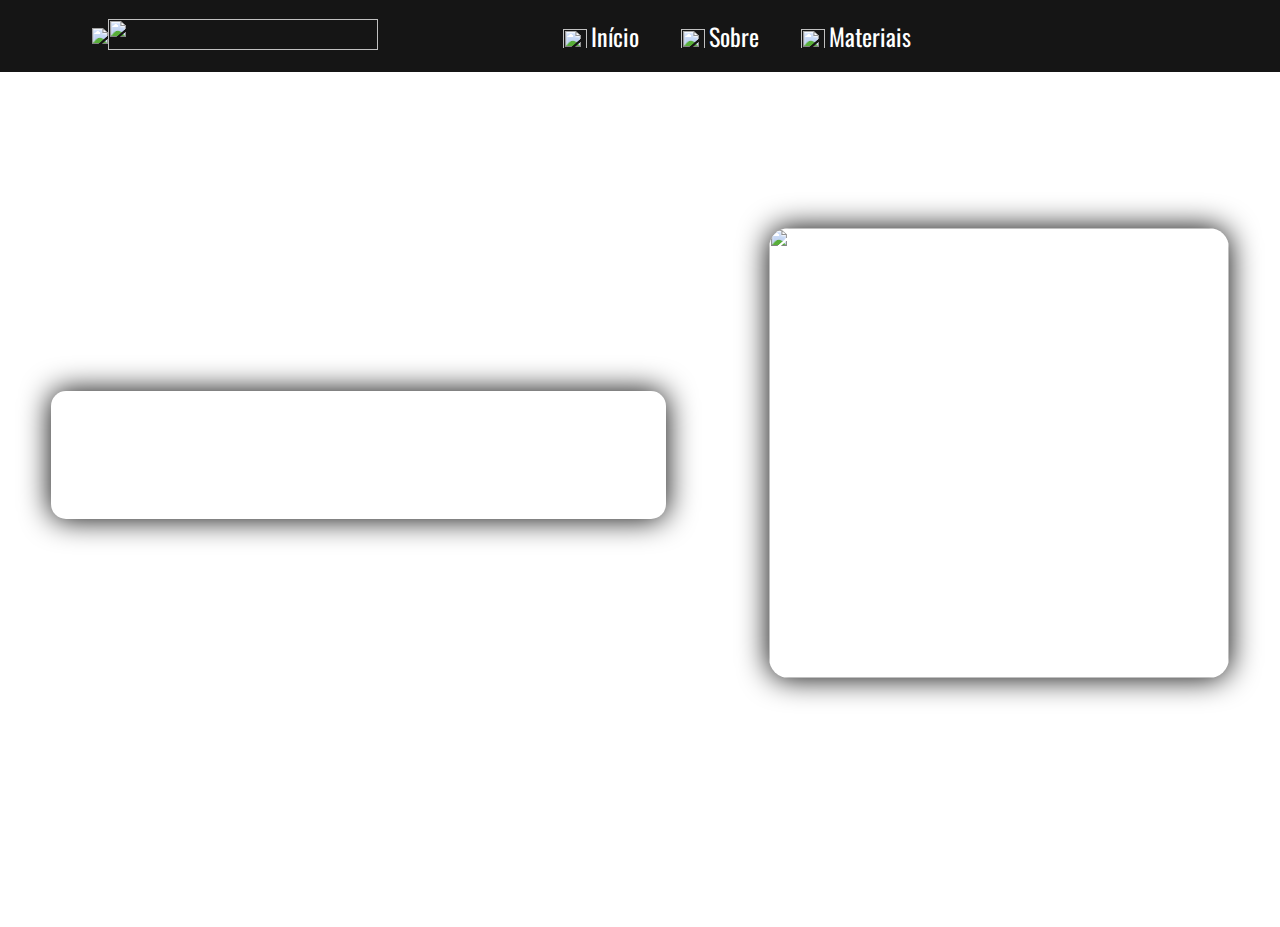
==== 1grau.html @ e221716e "atualizando" ====
<!DOCTYPE html>
<html lang="pt-br">
<head>
    <meta charset="UTF-8">
    <meta http-equiv="X-UA-Compatible" content="IE=edge">
    <meta name="viewport" content="width=device-width, initial-scale=1.0">
    <link rel="stylesheet" href="css/style.css">
    <title>Functiontrix</title>
</head>
<body>
    <header>
        <div class="logo">
            <img src="img/math-operations-bold-svgrepo-com 1.svg" >
            <a href="index.html"><img src="img/functiontrix.svg" width="270" height="31"></a>
        </div>
       
        <nav>
            <ul>
                <a href="inicio.html">
                    <li><img src="img/house-chimney-floor-svgrepo-com.svg" width="24" height="24">Início</li>
                </a>
                <a href="QuemSomos.html">
                    <li><img src="img/person-svgrepo-com.svg" width="24" height="24">Sobre</li>
                </a> 
                <a href="materiais.html">
                    <li><img src="img/calculator-svgrepo-com.svg" width="24" height="24">Materiais</li>
                </a>
            </ul>
        </nav>
        <div class="perfil"><p class="hidden">Lucas</p></div> 
    </header>
<div class="blococalc1">
    <br> <br>
    <p>Equação de 1º grau</p> <br> <br> <br> <br>
    <div class="calc1-container">
        <div class="bloco3-texto">
                <p>A equação de 1º grau é uma equação que possui uma incógnita de nivel 1, composto por
                     ax + b = 0, em que a e b são números reais, e a é diferente de 0.</p>
        </div>
        <div class="bloco3-gif">
                <img src="img/Cwgf.gif" width="460px" height="450" >
        </div>
   
</div>
</div>
</body>
</html>
---- css/style.css ----
*{
    padding: 0px;
    margin: 0px;
}
@font-face {
    font-family: "AudioWide";
    src: url(Audiowide-Regular.ttf);
}
@font-face {
    font-family: "Oswald";
    src: url(Oswald-VariableFont_wght.ttf);
}
/* <<<<<INICIO>>>>> */
.container-produtos{
    display: flex;
    justify-content: space-around;
    align-items: center;
}
.produtos{
    width: 256px;
    height: 256px;
    background-color: white;
    border-radius: 22px;
    outline: 4px solid white;
}
.produtos:hover{
    transition: all 0.2s;
    outline: 4px solid #4B8BF4;
    color: #4B8BF4;
    transform: translate(0px, 10px);
}
.produtos a{
    text-decoration: none;
    color: black;
    list-style: none;
    font-family: "Oswald";
    font-weight: bold;
}

/* <<<<<Mudar Tema>>>>> */
.mudar-tema {
    align-items: center;
    display: flex;
    font-weight: bold;
}
.mudar-tema button{
    font-size: 15px;
    margin-left: 10px;
    width: 100px;
}
/*<<<<<Calculadora>>>>> */
.bodyCalculadora{
    text-align: center;
    padding-top: 24px;
    box-shadow: inset 0px 2px 0px 0px #000000;
    background-color: #151515;
    color: #ffffff;
}
.bodyCalculadora h1{
    font-family: "Audiowide", sans-serif;
    font-weight: 400;
    color: #4B8BF4;
    font-size: 42px;
    animation: ah1 5s infinite;
}
@keyframes ah1{
    50% {letter-spacing: 8px;}
}
.bodyCalculadora p{
    padding: 10px;
    font-family: "Oswald";
}
input, label, button, .btn-form{
    border: 0;
    border-radius: 10px;
    font-size: 32px;
}
.voltar button{
    font-size: 16px;
    width: max-content;
}
button, .btn-form, .btn-form-limpar{
    padding: 5px;
    color: #4B8BF4;
    background-color: #EFEFFF;
    font-family: "Audiowide", sans-serif;
    width: 256px;
    cursor: pointer;
    border: 1px solid #4B8BF4;
    text-shadow: 0.0em 0.2em 0.1em #c0c0f1; 
}
button:hover, .btn-form:hover{
    transition: all 0.2s;
    color: white;
    background-color: #4B8BF4;
    text-shadow: 0.0em 0.2em 0.1em #386ec4; 
}
.btn-form-limpar:hover{
    transition: all 0.2s;
    color: white;
    background-color: #f44b4b;
    text-shadow: 0.0em 0.2em 0.1em #c43838; 
    border: 1px solid #f44b4b;
}
.classResposta{
    height: 212px;
    background-color: #ffffff;
    border: 3px solid #4B8BF4;
    border-radius: 10px;
    width: 512px;
    color: #000000;
    margin: auto;
}
.bodyCalculadora input{
    padding: 5px;
    height: 48px;
    width: 548px;
    background-color: #E2E2EB;
}
.bodyCalculadora input::placeholder{
   font-size: 30px;
   opacity: 50%;
   font-family: "Oswald";
}
/* <<<<<Calculadora2 grau>>>>>
/* <<<<<Calculadora basica>>>>>*/
table{
    margin: auto;
    text-align: left;
}
.btn-table{
    transition: 0;
    width: 128px;
    border-radius: 0;
}
.btn-table-limpar{
    transition: 0;
    width: 128px;
    border-radius: 0;
}
.btn-table-result{
    transition: 0;
    width: 128px;
    border-radius: 0;
}
.btn-table-result:hover{
    background-color: #6df44b;
    text-shadow: 0.0em 0.2em 0.1em #64c438; 
    border-color: #4b8b32;
}
.btn-table-limpar:hover{
    background-color: #f44b4b;
    text-shadow: 0.0em 0.2em 0.1em #c43838; 
    border-color: #8b3232;
}
#idResposta2{
 text-align: right;
 font-size: 30px;
 padding: 0;
}
.classResposta2{
    height: 48px;
    background-color: #ffffff;
    border: 3px solid #4B8BF4;
    border-radius: 0;
    width: 512px;
    color: #000000;
    margin: auto;
}
/* <<<<<Calculadora de primeiro grau>>>>> */
.blococalc1 p{
    text-align: center;
    color: white;
    font-size: 42px;
    font-family: "AudioWide";
}
.blococalc1{
    background-image: url(../img/dhru-j-VT-dBtF8kb0-unsplash.jpg);
    background-size: cover;
    height: 95vh;
}
.calc1-container{
    display: flex;
    align-items: center;
    justify-content: space-around;
}
/* <<<<<COMEÇO DO CABEÇALHO>>>>> */
header{
    background-color: #151515;
    display: flex;
    height: 72px;
    align-items: center;
    justify-content: space-around;
}
.perfil{
    width: 48px;
    height: 48px;
    background-image: url(../img/profile.jpg);
    background-size: cover;
    border-radius: 100px;
    cursor: pointer;
    border: 1px solid #151515;
}
.perfil:hover{
    border: 1px solid #4B8BF4;
}
.hidden{
    display: none;
    color: white;
    margin-top: 16px;
    margin-left: 52px;
}
.perfil:hover .hidden{
    display: block;
}
.logo{
    display: flex;
    align-items: center;
}
.logo-texto{
    margin-left: 16px;
    align-content: center;
}
nav ul{
    display: flex;
}
nav ul a{
    text-decoration: none;
    color: white;
    margin-right: 42px;
    font-size: 24px;
}
nav ul a:hover{
    color: #4B8BF4;
}
nav ul img{
    padding-right: 4px;
}
nav ul li{
    display: flex;
    align-items: center;
    font-family: "Oswald";
}
/* <<<<<Fim do cabeçalho>>>>>
<<<<<Bloco 1>>>>> */
.bloco1{
    box-shadow: inset 0px 2px 0px 0px #000000;
    display: flex;
    background-color: #151515;
    height: 200px;
    justify-content: space-evenly;
    align-items: center;
}
.logo-bloco1 p{
    color: #E2E2EB;
    font-size: 32px;
    font-family: "Oswald";
    text-align: center;
}
.icones-bloco1{
    opacity: 10%;
    animation: abl1 1s infinite alternate-reverse;
}
@keyframes abl1 {
    100%{transform: translate(0px, 10px);}
}
/* <<<<<FIM DO BLOCO 1>>>>>
<<<<<BLOCO 2>>>>> */
.bloco2{
    box-shadow: inset 0px 2px 5px #1d1d1d;
    background: linear-gradient(rgba(0,0,0,0.6), rgba(0,0,0,0.6)),  url(../img/dhru-j-VT-dBtF8kb0-unsplash.jpg);
    background-size: cover;
    height: 100vh;
    text-align: center;
}
.bloco2 p{
    padding-top: 62px;
    color: white;
    font-size: 92px;
    font-family: 'Audiowide', sans-serif;
    animation: abl1 1s infinite alternate;  
}
/* <<<<<FIM DO BLOCO 2>>>>>

<<<<<BLOCO 3>>>>> */
.bloco3{
    box-shadow: inset 0px 2px 5px #1d1d1d;
    background-image: url(../img/bloco3fundo.jpg);
    background-size: cover;
    background-position: bottom;
    padding: 196px 0px 196px 0px;
    align-items: center;
}
.bloco3 p{
    font-family: "Audiowide", sans-serif;
    text-align: center;
    color: rgb(255, 255, 255);
    font-size: 40px;
}
.bloco3-texto{
    width: 615px;
    border-radius: 15px;
    box-shadow: 0px 0px 30px #000000;
}
.bloco3-texto p{
    font-size: 22px;
    color: rgb(255, 255, 255);
    font-family: "Oswald";
    font-weight: 500;
    padding: 16px;
}
.bloco3-gif img{
    border-radius: 20px;
    box-shadow: 0px 0px 30px #000000;
}
.bloco3-container{
   display: flex;
   justify-content: space-evenly;
   align-items: center;
}
/* <<<<<FIM DO BLOCO 3>>>>>
<<<<<BLOCO 4>>>>> */
.bloco4{
    background-image: url(../img/triangle\ \(black\).jpg);
    background-size: cover;
    padding: 196px 0px 196px 0px;
}
.bloco4 p{
    font-family: "Audiowide", sans-serif;
    text-align: center;
    color: rgb(255, 255, 255);
    font-size: 40px;
}
.bloco4-img img{
    border-radius: 50px;
    box-shadow: 0px 0px 30px #000000;
}
.bloco4-container{
    display: flex;
    justify-content: space-evenly;
    align-items: center;
}
.bloco4-container2{
    text-align: center;
}
.bloco4-texto{
    width: 672px;
    border-radius: 15px;
    box-shadow: 0px 0px 30px #000000;
}
.bloco4-texto p{
    padding: 16px;
    font-size: 22px;
    color: white;
    text-align: left;
    font-family: "Oswald";
    font-weight: 500;
}
/* <<<<<FIM DO BLOCO 4>>>>>
<<<<<BLOCO 5>>>>>*/
.bloco5{
    background-color: #151515;
    text-align: center;
    padding: 64px;
}
.bloco5 p{
    text-align: center;
    color: white;
    font-family: 'AudioWide';
}
.sobre-nos button{
    font-size: 10px;
    width: 100px;
}
.sobre-nos p{
    padding-top: 20px;
}
/* <<<<<FIM DO BLOCO 5>>>>>
<<<<<RODAPE>>>>> */
.rodape{
    background-color: #242424;
    display: flex;
    justify-content: space-between;
    padding: 42px;
}
.rodape p{
    color: white;
    font-size: 20px;
}
.rodape-img{
    display: flex;
}
.rodape-img a{
    display: flex;
}
.curso{
   align-content: center;
}
/* <<<<<FIM DO RODAPE>>>>>
<<<<<QUEM SOMOS>>>>> 
<<<<<Bloco1>>>>> */
.quemsomos{
    background-color: #373839;
    display: flex;
    padding: 112px 0px 112px 0px;
    justify-content: space-evenly;
}
.QS-img img{
    border-radius: 100px;
    box-shadow: 1px 1px 30px #242424;
}
.QS-titulo{
    font-size: 40px;
    color: white;
    font-family: "AudioWide";
}
.QS-texto{
    width: 500px;
    font-size: 27px;
    color: white;
    font-family: "Oswald";
}
/*<<<<<Bloco2>>>>> */
.quemsomos2{
    background-color: #373839;
    text-align: center;
    padding-bottom: 72px;
}
.QS-nomes{
    font-size: 32px;
    color: white;
    font-family: "Oswald";
    box-shadow: 1px 1px 30px #242424;
    border-radius: 50px;
    padding: 25px;
}
.QS-texto2{
    font-size: 27px;
    color: white;
    font-family: "Oswald";
}
.quemsomos2 img{
    border-radius: 100px;
    box-shadow: 1px 1px 30px #242424;
}
.QS-equipe{
    display: flex;
    align-items: center;
    justify-content: space-evenly;
}
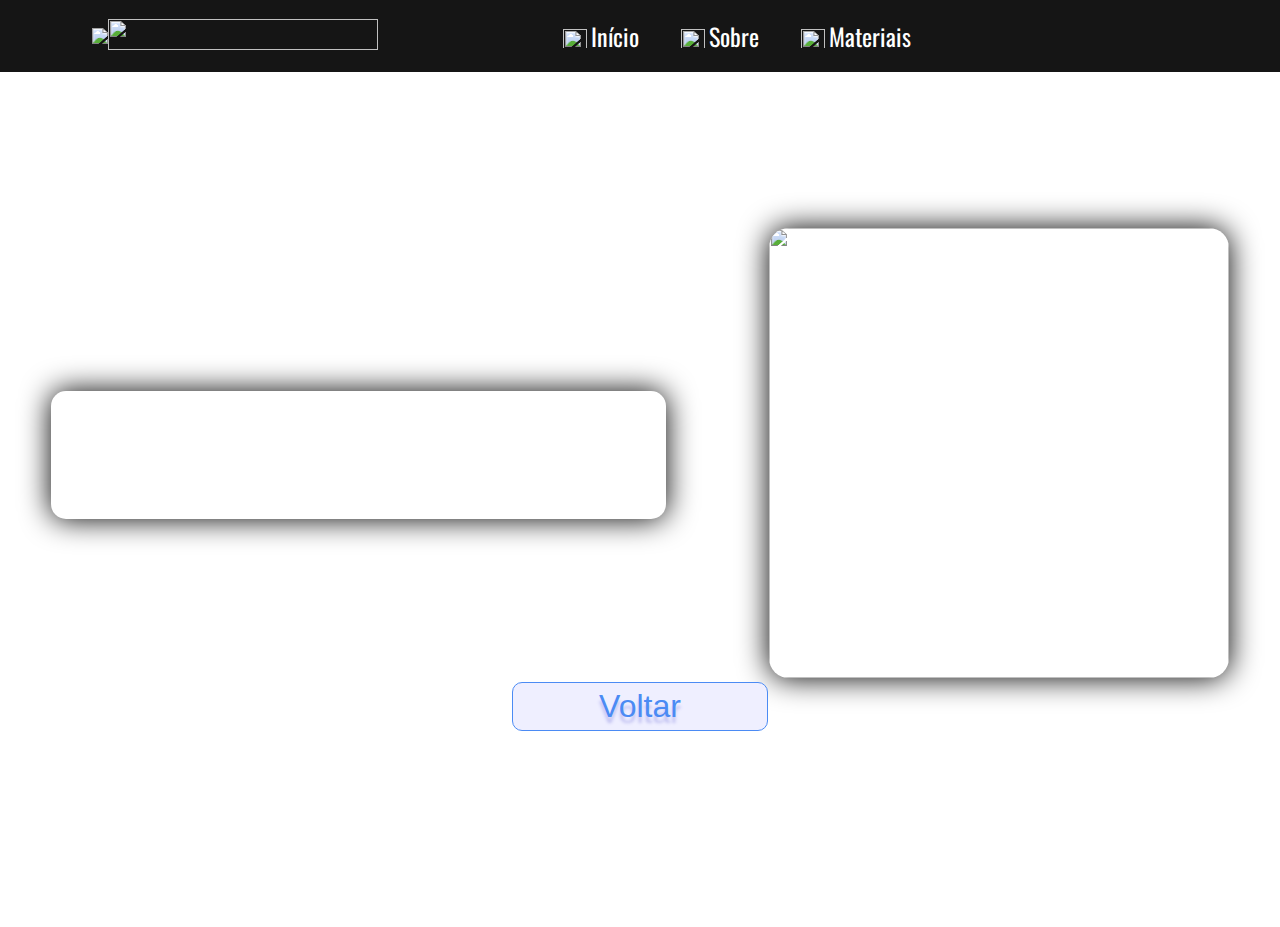
==== commit a7cf6580: "materiais botão voltar" ====
--- a/1grau.html
+++ b/1grau.html
@@ -11,12 +11,12 @@
     <header>
         <div class="logo">
             <img src="img/math-operations-bold-svgrepo-com 1.svg" >
-            <a href="index.html"><img src="img/functiontrix.svg" width="270" height="31"></a>
+            <a href="PaginaInicial.html"><img src="img/functiontrix.svg" width="270" height="31"></a>
         </div>
        
         <nav>
             <ul>
-                <a href="inicio.html">
+                <a href="PaginaInicial.html">
                     <li><img src="img/house-chimney-floor-svgrepo-com.svg" width="24" height="24">Início</li>
                 </a>
                 <a href="QuemSomos.html">
@@ -40,8 +40,9 @@
         <div class="bloco3-gif">
                 <img src="img/Cwgf.gif" width="460px" height="450" >
         </div>
-   
-</div>
+
+    </div>
+<a href="materiais.html"><button>Voltar</button></a>
 </div>
 </body>
 </html>--- a/css/style.css
+++ b/css/style.css
@@ -178,6 +178,7 @@
     background-image: url(../img/dhru-j-VT-dBtF8kb0-unsplash.jpg);
     background-size: cover;
     height: 95vh;
+text-align: center;
 }
 .calc1-container{
     display: flex;
@@ -242,43 +243,24 @@
     font-family: "Oswald";
 }
 /* <<<<<Fim do cabeçalho>>>>>
-<<<<<Bloco 1>>>>> */
+<<<<<BLOCO 2>>>>> */
 .bloco1{
-    box-shadow: inset 0px 2px 0px 0px #000000;
-    display: flex;
-    background-color: #151515;
-    height: 200px;
-    justify-content: space-evenly;
-    align-items: center;
-}
-.logo-bloco1 p{
-    color: #E2E2EB;
-    font-size: 32px;
-    font-family: "Oswald";
-    text-align: center;
-}
-.icones-bloco1{
-    opacity: 10%;
-    animation: abl1 1s infinite alternate-reverse;
-}
-@keyframes abl1 {
-    100%{transform: translate(0px, 10px);}
-}
-/* <<<<<FIM DO BLOCO 1>>>>>
-<<<<<BLOCO 2>>>>> */
-.bloco2{
     box-shadow: inset 0px 2px 5px #1d1d1d;
-    background: linear-gradient(rgba(0,0,0,0.6), rgba(0,0,0,0.6)),  url(../img/dhru-j-VT-dBtF8kb0-unsplash.jpg);
+    background: linear-gradient(rgba(0,0,0,0.0), rgba(0,0,0,0.0)),  url(../img/dhru-j-VT-dBtF8kb0-unsplash.jpg);
     background-size: cover;
     height: 100vh;
     text-align: center;
 }
-.bloco2 p{
+.bloco1 p{
     padding-top: 62px;
     color: white;
     font-size: 92px;
     font-family: 'Audiowide', sans-serif;
     animation: abl1 1s infinite alternate;  
+}
+
+@keyframes abl1 {
+    100%{transform: translate(0px, 10px);}
 }
 /* <<<<<FIM DO BLOCO 2>>>>>
 
@@ -324,6 +306,7 @@
     background-image: url(../img/triangle\ \(black\).jpg);
     background-size: cover;
     padding: 196px 0px 196px 0px;
+    text-align: center;
 }
 .bloco4 p{
     font-family: "Audiowide", sans-serif;
@@ -357,25 +340,7 @@
     font-weight: 500;
 }
 /* <<<<<FIM DO BLOCO 4>>>>>
-<<<<<BLOCO 5>>>>>*/
-.bloco5{
-    background-color: #151515;
-    text-align: center;
-    padding: 64px;
-}
-.bloco5 p{
-    text-align: center;
-    color: white;
-    font-family: 'AudioWide';
-}
-.sobre-nos button{
-    font-size: 10px;
-    width: 100px;
-}
-.sobre-nos p{
-    padding-top: 20px;
-}
-/* <<<<<FIM DO BLOCO 5>>>>>
+
 <<<<<RODAPE>>>>> */
 .rodape{
     background-color: #242424;
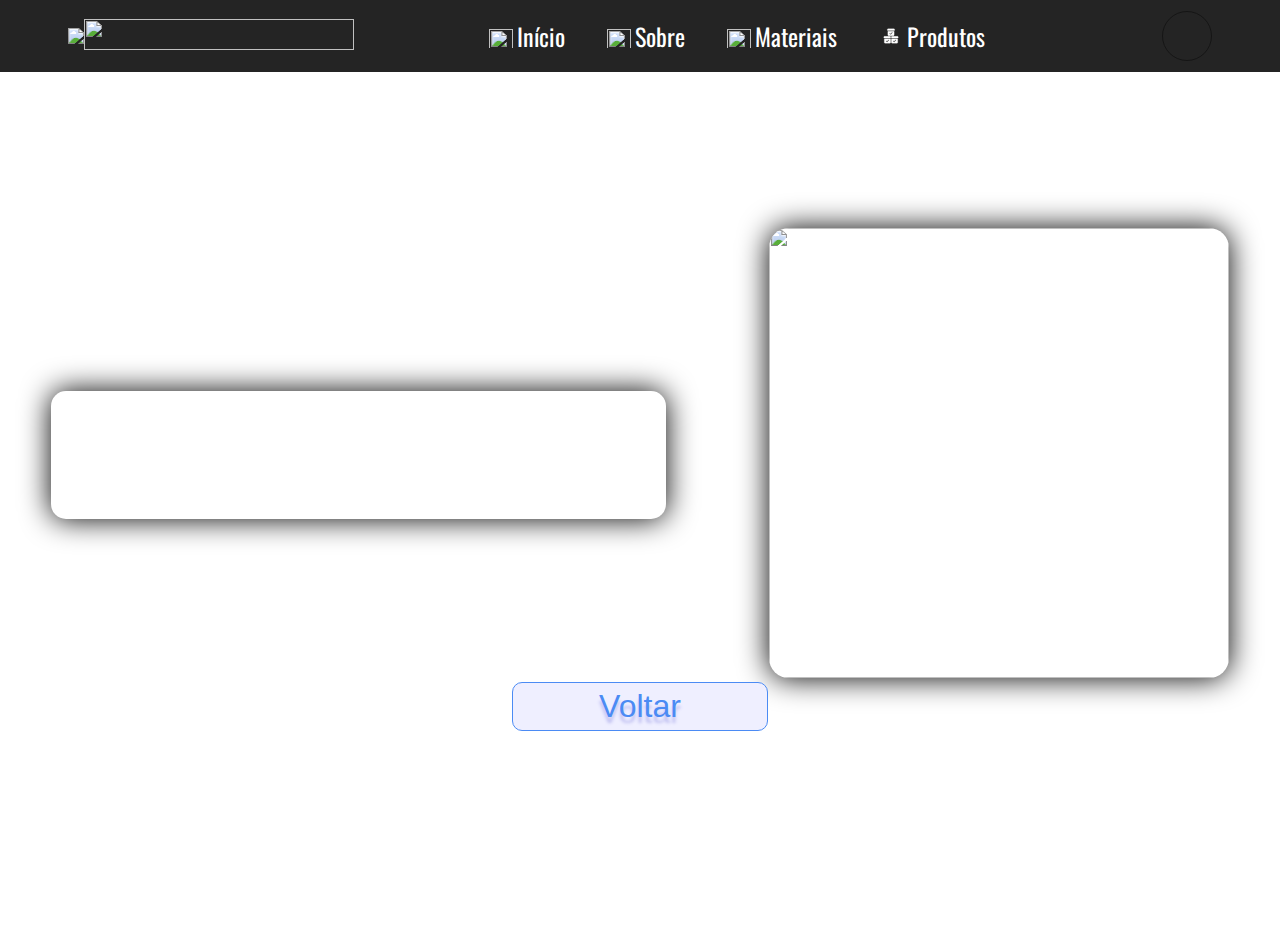
==== commit 3fc5f0e6: "aba do produtos no header" ====
--- a/1grau.html
+++ b/1grau.html
@@ -8,7 +8,7 @@
     <title>Functiontrix</title>
 </head>
 <body>
-    <header>
+    <header style="background-color: #242424;">
         <div class="logo">
             <img src="img/math-operations-bold-svgrepo-com 1.svg" >
             <a href="PaginaInicial.html"><img src="img/functiontrix.svg" width="270" height="31"></a>
@@ -24,6 +24,9 @@
                 </a> 
                 <a href="materiais.html">
                     <li><img src="img/calculator-svgrepo-com.svg" width="24" height="24">Materiais</li>
+                </a>
+                <a href="produtos.html">
+                    <li><img src="img/product.svg" width="24" height="24">Produtos</li>
                 </a>
             </ul>
         </nav>
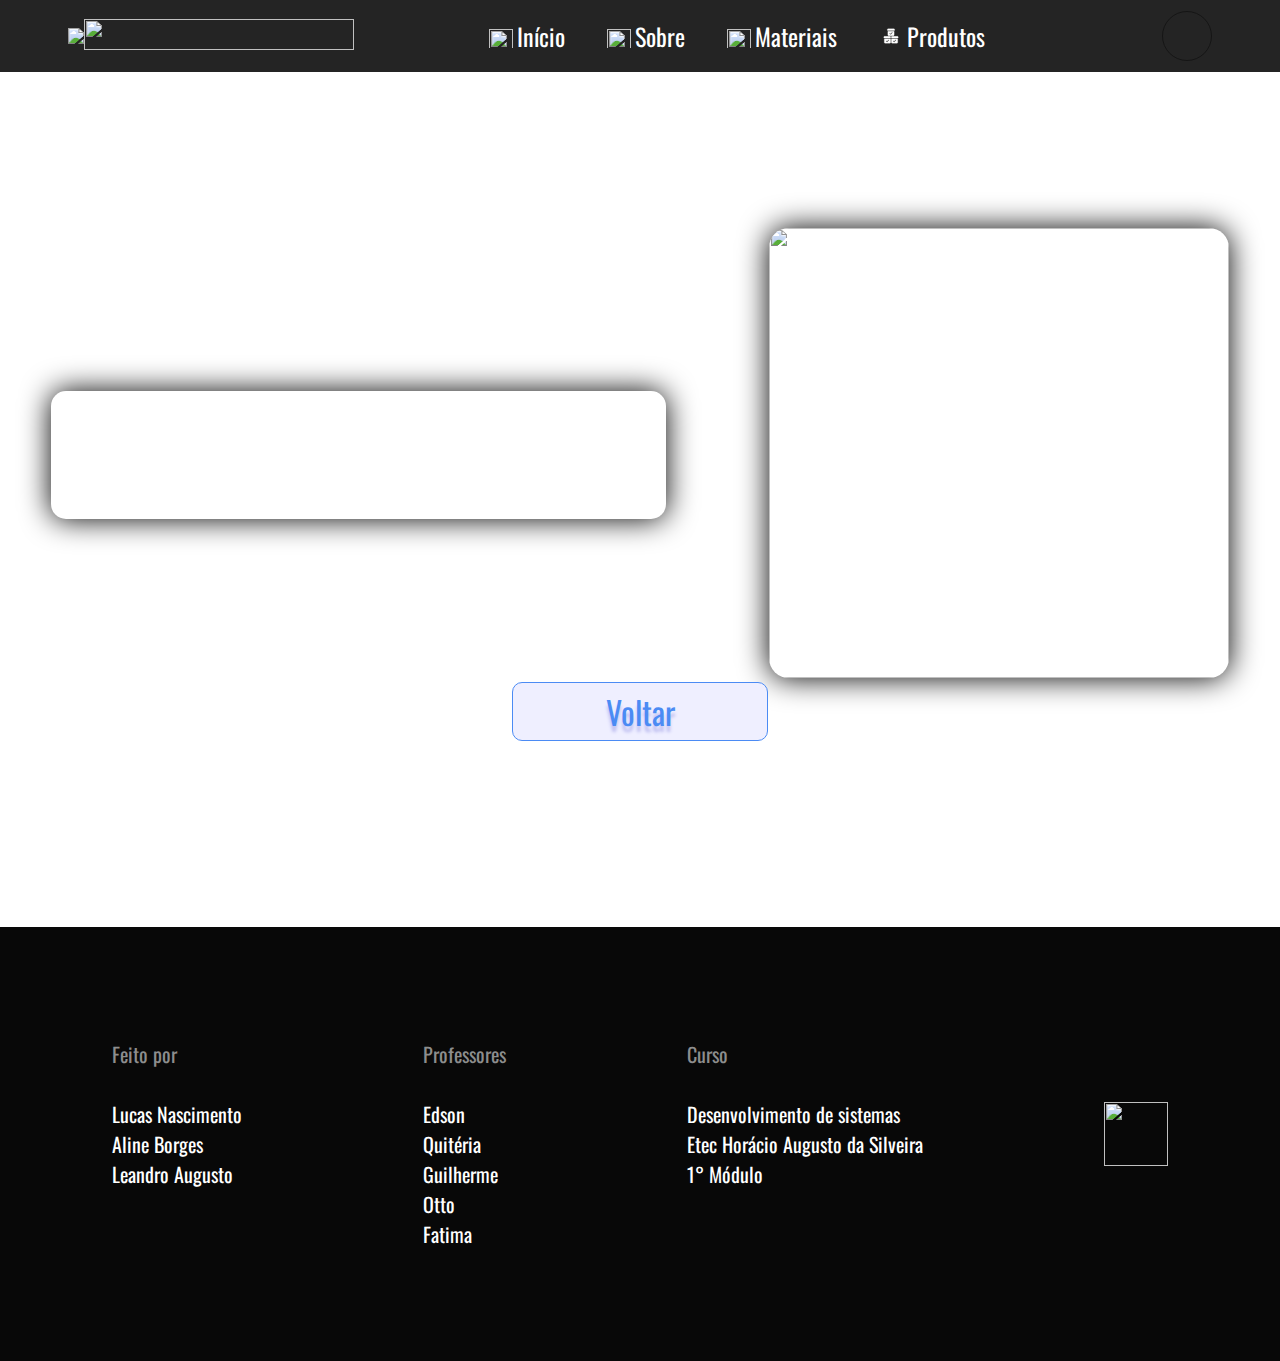
==== commit 5d26aa68: "rodapé melhorado" ====
--- a/1grau.html
+++ b/1grau.html
@@ -47,5 +47,28 @@
     </div>
 <a href="materiais.html"><button>Voltar</button></a>
 </div>
+<div class="rodape">
+    <p>
+        <span style="color: #8d8d8d;">Feito por</span> <br><br>
+        Lucas Nascimento <br>
+        Aline Borges <br>
+        Leandro Augusto <br>
+    </p>
+    <p>
+        <span style="color: #8d8d8d;">Professores</span> <br><br>
+        Edson <br>
+        Quitéria <br>
+        Guilherme <br>
+        Otto <br>
+        Fatima <br>
+    </p>
+    <p>
+    <span style="color: #8d8d8d;">Curso</span> <br> <br>
+    Desenvolvimento de sistemas <br>
+    Etec Horácio Augusto da Silveira <br> 
+    1° Módulo
+    </p>
+    <a href="https://etechoracio.com.br/has/" target="_blank" ><img src="img/image 4.svg" height="64px" width="64px"></a>
+</div>
 </body>
 </html>--- a/css/style.css
+++ b/css/style.css
@@ -19,7 +19,8 @@
 .produtos{
     width: 256px;
     height: 256px;
-    background-color: white;
+    background-image: url(../img/Calculadora.jpg);
+    background-size: cover;
     border-radius: 22px;
     outline: 4px solid white;
 }
@@ -27,14 +28,18 @@
     transition: all 0.2s;
     outline: 4px solid #4B8BF4;
     color: #4B8BF4;
-    transform: translate(0px, 10px);
-}
-.produtos a{
+    transform: scale(1.1);
+}
+.container-produtos a{
     text-decoration: none;
-    color: black;
+    color: rgb(0, 0, 0);
     list-style: none;
     font-family: "Oswald";
     font-weight: bold;
+    font-size: 26px;
+}
+.produtos a li{
+    transform: translate(0px, 250%);
 }
 
 /* <<<<<Mudar Tema>>>>> */
@@ -83,7 +88,7 @@
     padding: 5px;
     color: #4B8BF4;
     background-color: #EFEFFF;
-    font-family: "Audiowide", sans-serif;
+    font-family: "Oswald";
     width: 256px;
     cursor: pointer;
     border: 1px solid #4B8BF4;
@@ -112,8 +117,7 @@
     margin: auto;
 }
 .bodyCalculadora input{
-    padding: 5px;
-    height: 48px;
+    padding: 10px;
     width: 548px;
     background-color: #E2E2EB;
 }
@@ -187,7 +191,7 @@
 }
 /* <<<<<COMEÇO DO CABEÇALHO>>>>> */
 header{
-    background-color: #151515;
+    background-color: none;
     display: flex;
     height: 72px;
     align-items: center;
@@ -204,6 +208,7 @@
 }
 .perfil:hover{
     border: 1px solid #4B8BF4;
+
 }
 .hidden{
     display: none;
@@ -233,6 +238,7 @@
 }
 nav ul a:hover{
     color: #4B8BF4;
+    li img{transform: translate(0px, 3px); transition: all 0.3s;}
 }
 nav ul img{
     padding-right: 4px;
@@ -243,24 +249,43 @@
     font-family: "Oswald";
 }
 /* <<<<<Fim do cabeçalho>>>>>
-<<<<<BLOCO 2>>>>> */
+/* <<<<<Produtos>>>>> */
+.produtos-cont{
+    background: linear-gradient(10deg, rgba(19,21,22,1) 0%, rgba(13,17,24,1) 100%);
+    text-align: center;
+    p{color: white;};
+    height: 100vh;
+}
+.produtos-cont p{
+    font-family: "Oswald";
+    font-size: 72px;
+}
+/* <<<<<Produtos>>>>> */
+/*<<<<<BLOCO 1>>>>> */
+.paginicial{
+    width: max-content;
+    margin: auto;
+    text-align: center;
+}
 .bloco1{
-    box-shadow: inset 0px 2px 5px #1d1d1d;
-    background: linear-gradient(rgba(0,0,0,0.0), rgba(0,0,0,0.0)),  url(../img/dhru-j-VT-dBtF8kb0-unsplash.jpg);
-    background-size: cover;
+    background-image: url(../img/backgroundinicial.png);
+    background-size: contain;
+    background-repeat: round;
     height: 100vh;
-    text-align: center;
 }
 .bloco1 p{
-    padding-top: 62px;
     color: white;
     font-size: 92px;
     font-family: 'Audiowide', sans-serif;
     animation: abl1 1s infinite alternate;  
 }
-
+.paginicial button{
+    border-radius: 28px;
+    padding: 16px;  
+    width: 256px;
+}
 @keyframes abl1 {
-    100%{transform: translate(0px, 10px);}
+    100%{transform: translate(0px, 5px);}
 }
 /* <<<<<FIM DO BLOCO 2>>>>>
 
@@ -343,29 +368,24 @@
 
 <<<<<RODAPE>>>>> */
 .rodape{
-    background-color: #242424;
+    background-color: #080808;
     display: flex;
     justify-content: space-between;
-    padding: 42px;
+    padding: 112px;
+    align-items: top;
 }
 .rodape p{
     color: white;
     font-size: 20px;
-}
-.rodape-img{
-    display: flex;
-}
-.rodape-img a{
-    display: flex;
-}
-.curso{
-   align-content: center;
+    font-family: "Oswald";
+}
+.rodape a{
+    transform: translate(0px, 30%);
 }
 /* <<<<<FIM DO RODAPE>>>>>
 <<<<<QUEM SOMOS>>>>> 
 <<<<<Bloco1>>>>> */
 .quemsomos{
-    background-color: #373839;
     display: flex;
     padding: 112px 0px 112px 0px;
     justify-content: space-evenly;
@@ -387,7 +407,6 @@
 }
 /*<<<<<Bloco2>>>>> */
 .quemsomos2{
-    background-color: #373839;
     text-align: center;
     padding-bottom: 72px;
 }
@@ -413,3 +432,9 @@
     align-items: center;
     justify-content: space-evenly;
 }
+/* materiais */
+.materiaisbloco{
+    background: linear-gradient(10deg, rgba(19,21,22,1) 0%, rgba(13,17,24,1) 100%);
+    text-align: center;
+    p{color: white; font-size: 64px; font-family: "Oswald";}
+}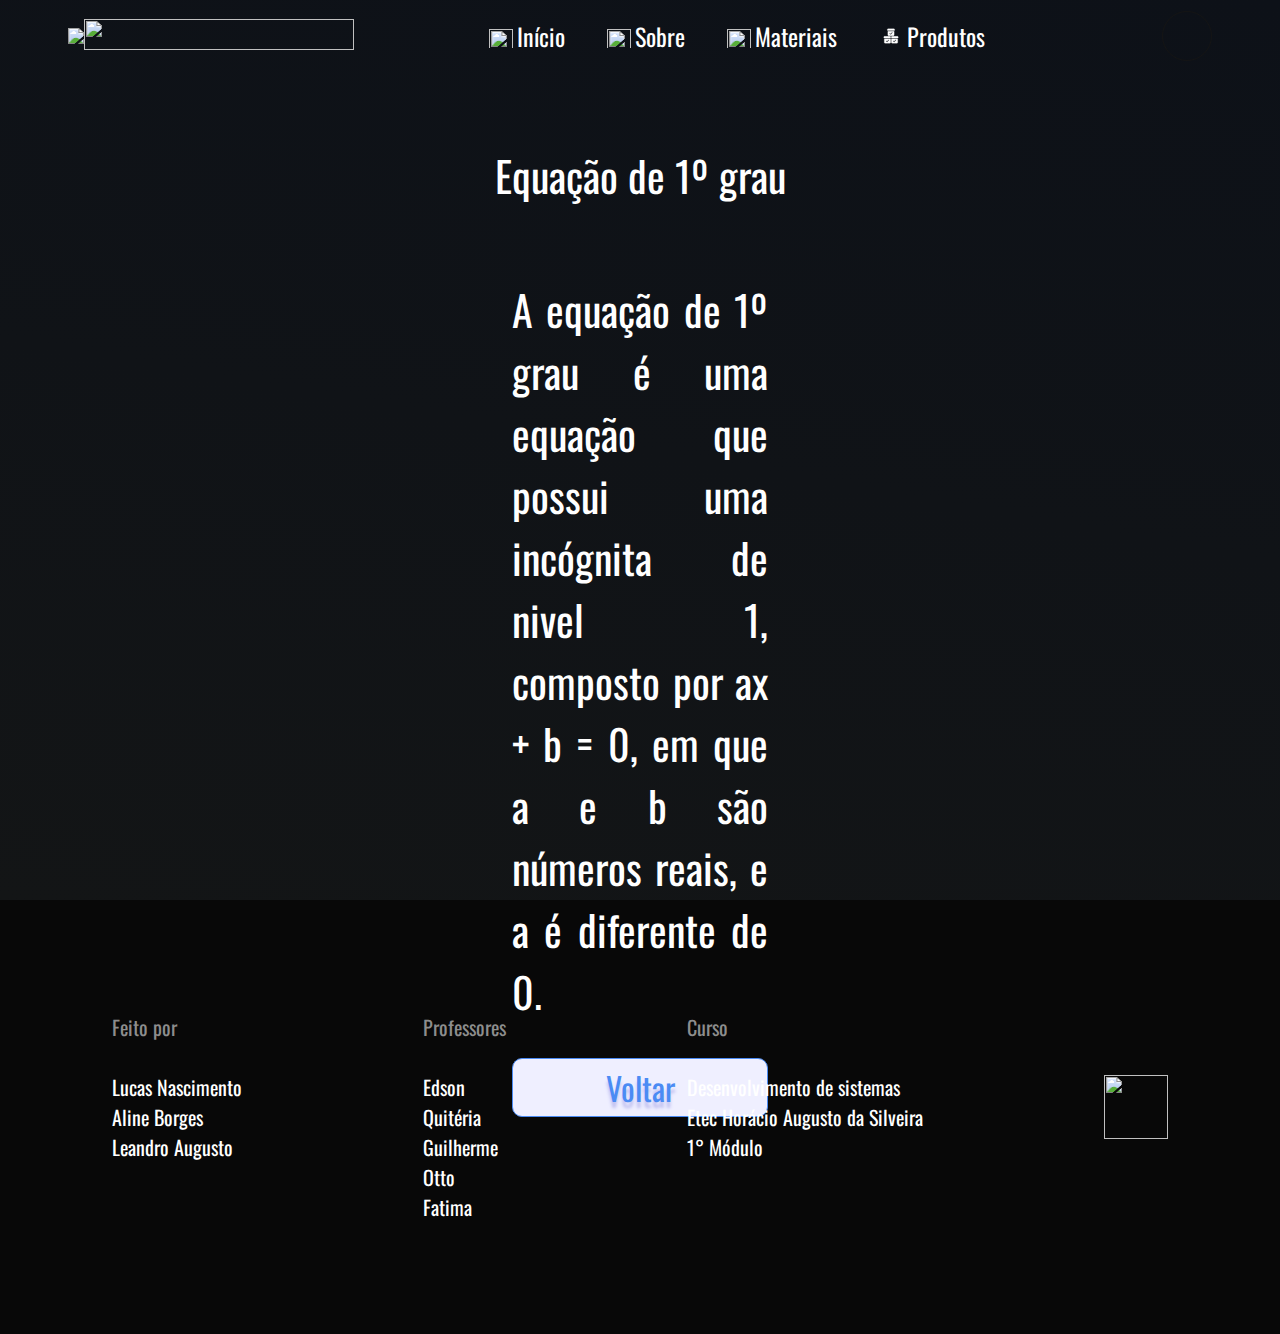
==== commit c910cff5: "aba materiais com identidade visual do site" ====
--- a/1grau.html
+++ b/1grau.html
@@ -5,70 +5,68 @@
     <meta http-equiv="X-UA-Compatible" content="IE=edge">
     <meta name="viewport" content="width=device-width, initial-scale=1.0">
     <link rel="stylesheet" href="css/style.css">
-    <title>Functiontrix</title>
+    <title>Functiontrix: Material 1° grau</title>
 </head>
 <body>
-    <header style="background-color: #242424;">
-        <div class="logo">
-            <img src="img/math-operations-bold-svgrepo-com 1.svg" >
-            <a href="PaginaInicial.html"><img src="img/functiontrix.svg" width="270" height="31"></a>
-        </div>
-       
-        <nav>
-            <ul>
-                <a href="PaginaInicial.html">
-                    <li><img src="img/house-chimney-floor-svgrepo-com.svg" width="24" height="24">Início</li>
-                </a>
-                <a href="QuemSomos.html">
-                    <li><img src="img/person-svgrepo-com.svg" width="24" height="24">Sobre</li>
-                </a> 
-                <a href="materiais.html">
-                    <li><img src="img/calculator-svgrepo-com.svg" width="24" height="24">Materiais</li>
-                </a>
-                <a href="produtos.html">
-                    <li><img src="img/product.svg" width="24" height="24">Produtos</li>
-                </a>
-            </ul>
-        </nav>
-        <div class="perfil"><p class="hidden">Lucas</p></div> 
-    </header>
-<div class="blococalc1">
-    <br> <br>
-    <p>Equação de 1º grau</p> <br> <br> <br> <br>
-    <div class="calc1-container">
-        <div class="bloco3-texto">
-                <p>A equação de 1º grau é uma equação que possui uma incógnita de nivel 1, composto por
-                     ax + b = 0, em que a e b são números reais, e a é diferente de 0.</p>
-        </div>
-        <div class="bloco3-gif">
-                <img src="img/Cwgf.gif" width="460px" height="450" >
+    
+    <div class="material-1"> 
+        <header style="background: none;">
+            <div class="logo">
+                <img src="img/math-operations-bold-svgrepo-com 1.svg" >
+                <a href="PaginaInicial.html"><img src="img/functiontrix.svg" width="270" height="31"></a>
+            </div>
+           
+            <nav>
+                <ul>
+                    <a href="PaginaInicial.html">
+                        <li><img src="img/house-chimney-floor-svgrepo-com.svg" width="24" height="24">Início</li>
+                    </a>
+                    <a href="QuemSomos.html">
+                        <li><img src="img/person-svgrepo-com.svg" width="24" height="24">Sobre</li>
+                    </a> 
+                    <a href="materiais.html">
+                        <li><img src="img/calculator-svgrepo-com.svg" width="24" height="24">Materiais</li>
+                    </a>
+                    <a href="produtos.html">
+                        <li><img src="img/product.svg" width="24" height="24">Produtos</li>
+                    </a>
+                </ul>
+            </nav>
+            <div class="perfil"><p class="hidden">Lucas</p></div> 
+        </header> <br> <br> <br> <br>
+
+        <p>Equação de 1º grau</p> <br> <br> <br> <br>
+
+        <div class="material-1-texto">
+            <p>A equação de 1º grau é uma equação que possui uma incógnita de nivel 1, composto por
+            ax + b = 0, em que a e b são números reais, e a é diferente de 0.</p> <br> <br>
         </div>
 
+        <a href="materiais.html"><button>Voltar</button></a>
     </div>
-<a href="materiais.html"><button>Voltar</button></a>
-</div>
-<div class="rodape">
-    <p>
-        <span style="color: #8d8d8d;">Feito por</span> <br><br>
-        Lucas Nascimento <br>
-        Aline Borges <br>
-        Leandro Augusto <br>
-    </p>
-    <p>
-        <span style="color: #8d8d8d;">Professores</span> <br><br>
-        Edson <br>
-        Quitéria <br>
-        Guilherme <br>
-        Otto <br>
-        Fatima <br>
-    </p>
-    <p>
-    <span style="color: #8d8d8d;">Curso</span> <br> <br>
-    Desenvolvimento de sistemas <br>
-    Etec Horácio Augusto da Silveira <br> 
-    1° Módulo
-    </p>
-    <a href="https://etechoracio.com.br/has/" target="_blank" ><img src="img/image 4.svg" height="64px" width="64px"></a>
-</div>
+
+    <div class="rodape">
+        <p>
+            <span style="color: #8d8d8d;">Feito por</span> <br><br>
+            Lucas Nascimento <br>
+            Aline Borges <br>
+            Leandro Augusto <br>
+        </p>
+        <p>
+            <span style="color: #8d8d8d;">Professores</span> <br><br>
+            Edson <br>
+            Quitéria <br>
+            Guilherme <br>
+            Otto <br>
+            Fatima <br>
+        </p>
+        <p>
+        <span style="color: #8d8d8d;">Curso</span> <br> <br>
+        Desenvolvimento de sistemas <br>
+        Etec Horácio Augusto da Silveira <br> 
+        1° Módulo
+        </p>
+        <a href="https://etechoracio.com.br/has/" target="_blank" ><img src="img/image 4.svg" height="64px" width="64px"></a>
+    </div>
 </body>
 </html>--- a/css/style.css
+++ b/css/style.css
@@ -172,22 +172,20 @@
     margin: auto;
 }
 /* <<<<<Calculadora de primeiro grau>>>>> */
-.blococalc1 p{
-    text-align: center;
+.material-1 p{
     color: white;
     font-size: 42px;
-    font-family: "AudioWide";
-}
-.blococalc1{
-    background-image: url(../img/dhru-j-VT-dBtF8kb0-unsplash.jpg);
-    background-size: cover;
-    height: 95vh;
-text-align: center;
-}
-.calc1-container{
-    display: flex;
-    align-items: center;
-    justify-content: space-around;
+    font-family: "Oswald";
+}
+.material-1{
+    background: linear-gradient(10deg, rgba(19,21,22,1) 0%, rgba(13,17,24,1) 100%);
+    height: 100vh;
+    text-align: center;
+}
+.material-1-texto{
+    padding-left: 512px;
+    padding-right: 512px;
+    text-align: justify;
 }
 /* <<<<<COMEÇO DO CABEÇALHO>>>>> */
 header{
@@ -289,82 +287,38 @@
 }
 /* <<<<<FIM DO BLOCO 2>>>>>
 
-<<<<<BLOCO 3>>>>> */
-.bloco3{
-    box-shadow: inset 0px 2px 5px #1d1d1d;
-    background-image: url(../img/bloco3fundo.jpg);
-    background-size: cover;
-    background-position: bottom;
-    padding: 196px 0px 196px 0px;
-    align-items: center;
-}
-.bloco3 p{
-    font-family: "Audiowide", sans-serif;
+<<<<<material da eq de segundo grau>>>>> */
+.material-2{
+    background: linear-gradient(10deg, rgba(19,21,22,1) 0%, rgba(13,17,24,1) 100%);
+    height: 100vh;
+    text-align: center;
+}
+
+.material-2 p{
+    font-family: "Oswald", sans-serif;
     text-align: center;
     color: rgb(255, 255, 255);
     font-size: 40px;
-}
-.bloco3-texto{
+    text-align: justify;
+}
+.material-2-texto{
     width: 615px;
     border-radius: 15px;
     box-shadow: 0px 0px 30px #000000;
 }
-.bloco3-texto p{
+.material-2-texto p{
     font-size: 22px;
     color: rgb(255, 255, 255);
     font-family: "Oswald";
     font-weight: 500;
     padding: 16px;
 }
-.bloco3-gif img{
-    border-radius: 20px;
-    box-shadow: 0px 0px 30px #000000;
-}
-.bloco3-container{
+.material-2-container{
    display: flex;
    justify-content: space-evenly;
    align-items: center;
 }
-/* <<<<<FIM DO BLOCO 3>>>>>
-<<<<<BLOCO 4>>>>> */
-.bloco4{
-    background-image: url(../img/triangle\ \(black\).jpg);
-    background-size: cover;
-    padding: 196px 0px 196px 0px;
-    text-align: center;
-}
-.bloco4 p{
-    font-family: "Audiowide", sans-serif;
-    text-align: center;
-    color: rgb(255, 255, 255);
-    font-size: 40px;
-}
-.bloco4-img img{
-    border-radius: 50px;
-    box-shadow: 0px 0px 30px #000000;
-}
-.bloco4-container{
-    display: flex;
-    justify-content: space-evenly;
-    align-items: center;
-}
-.bloco4-container2{
-    text-align: center;
-}
-.bloco4-texto{
-    width: 672px;
-    border-radius: 15px;
-    box-shadow: 0px 0px 30px #000000;
-}
-.bloco4-texto p{
-    padding: 16px;
-    font-size: 22px;
-    color: white;
-    text-align: left;
-    font-family: "Oswald";
-    font-weight: 500;
-}
-/* <<<<<FIM DO BLOCO 4>>>>>
+/* <<<<<FIM DO MATERIAL>>>>>
 
 <<<<<RODAPE>>>>> */
 .rodape{
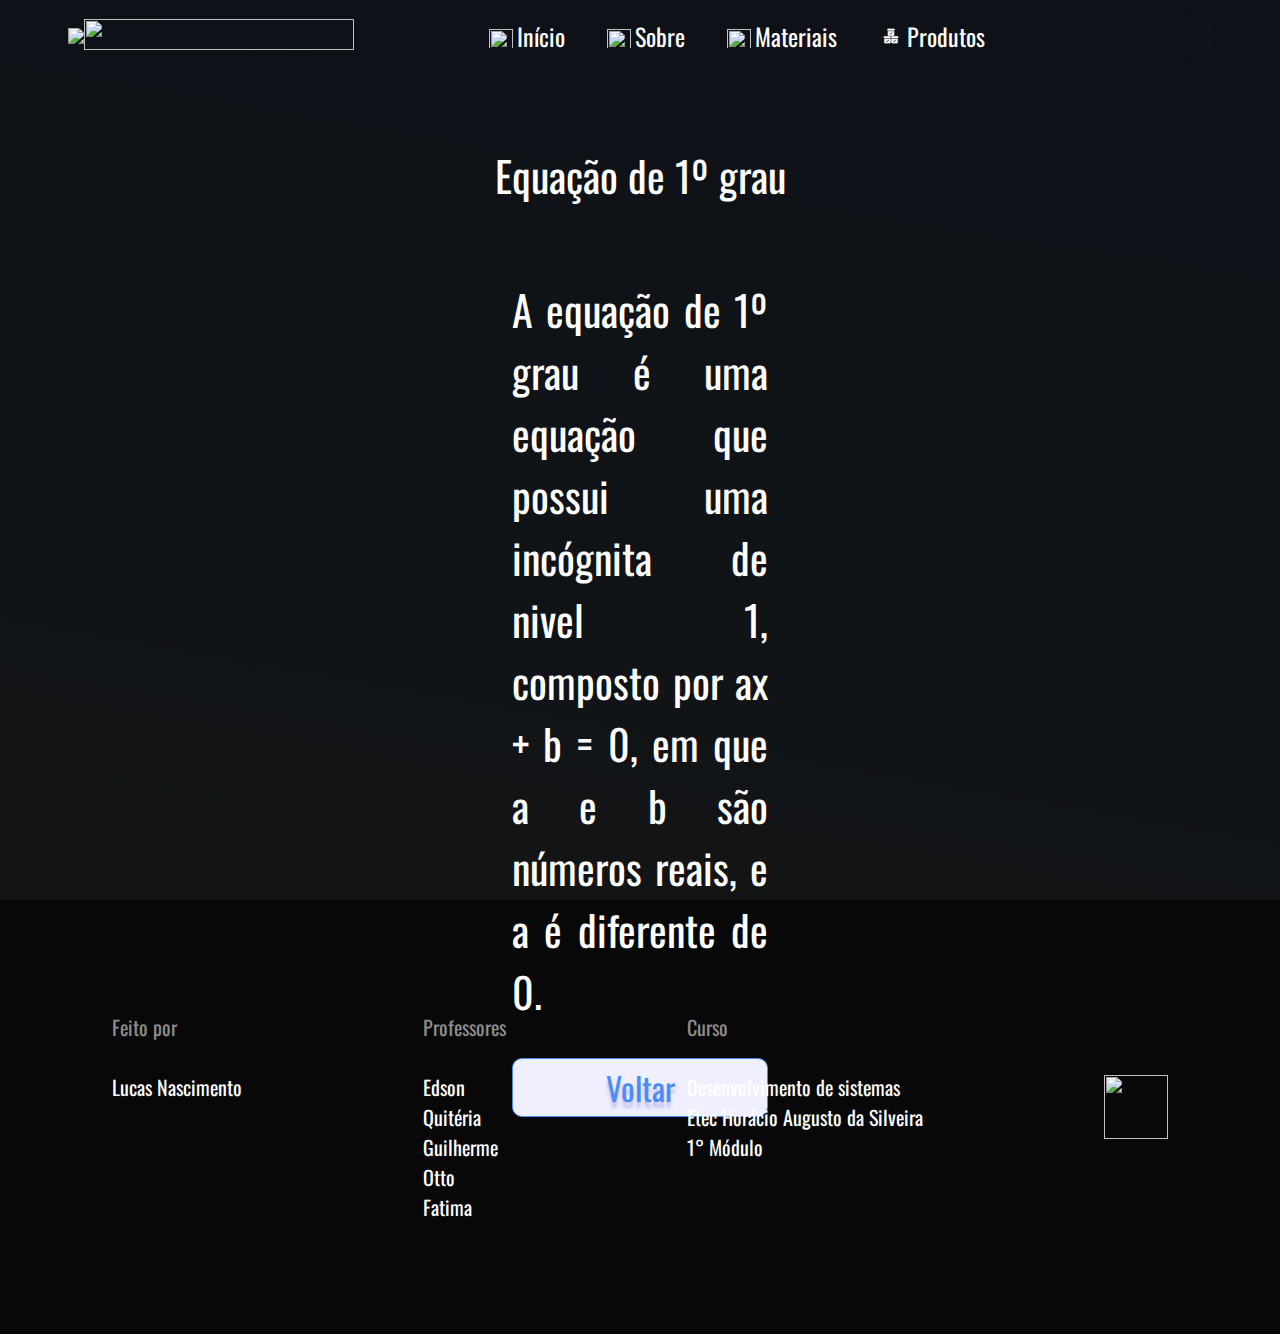
==== commit 359ce106: "Update 1grau.html" ====
--- a/1grau.html
+++ b/1grau.html
@@ -49,8 +49,6 @@
         <p>
             <span style="color: #8d8d8d;">Feito por</span> <br><br>
             Lucas Nascimento <br>
-            Aline Borges <br>
-            Leandro Augusto <br>
         </p>
         <p>
             <span style="color: #8d8d8d;">Professores</span> <br><br>
@@ -69,4 +67,4 @@
         <a href="https://etechoracio.com.br/has/" target="_blank" ><img src="img/image 4.svg" height="64px" width="64px"></a>
     </div>
 </body>
-</html>+</html>
